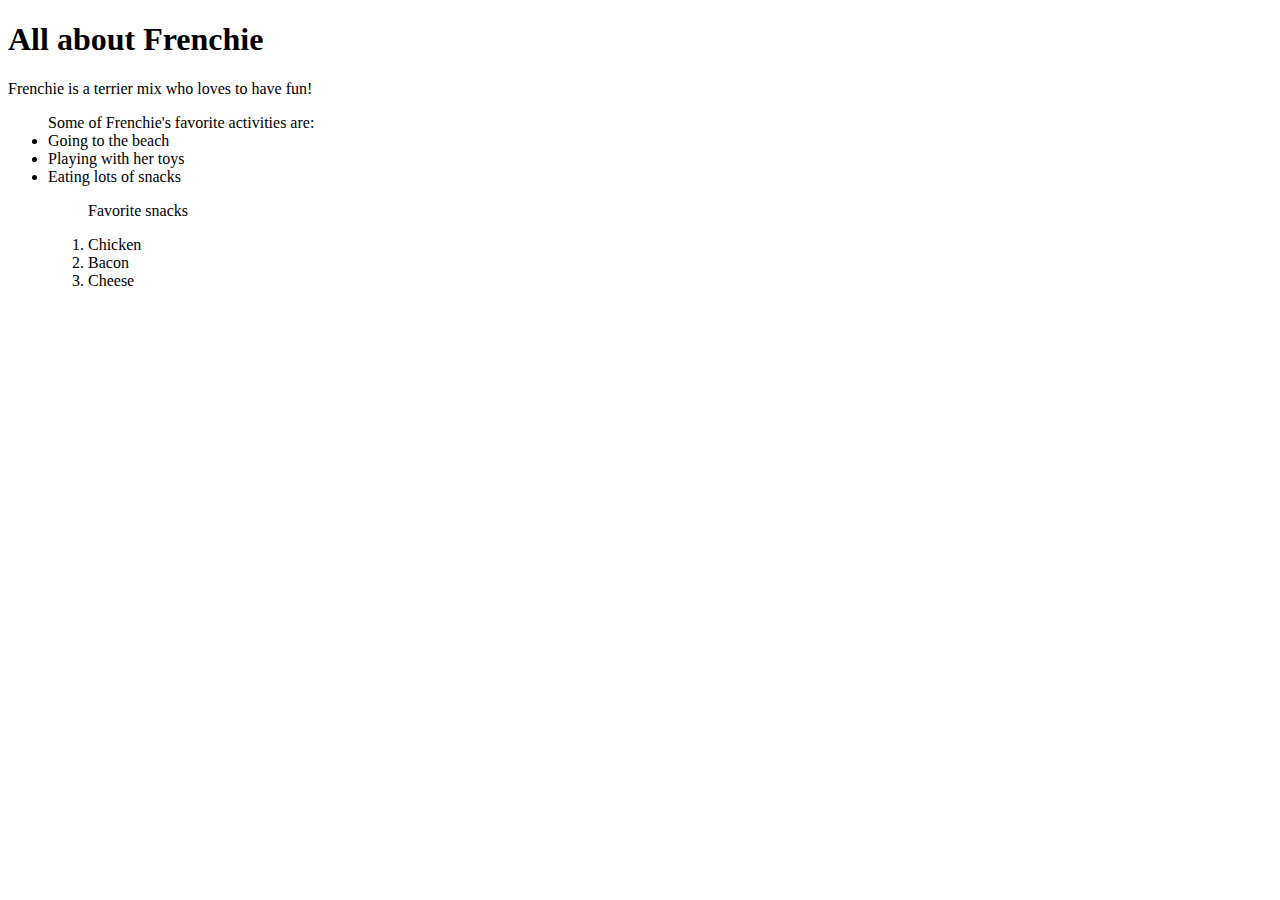
==== dog.html @ d7517e5b "create boiler plate with h1, p, ul and ol" ====
<!DOCTYPE html>
<html lang="en">
<head></head>
  <title>Dog blog</title>
</head>
<body>
  <h1>All about Frenchie</h1>
  <p>Frenchie is a terrier mix who loves to have fun!</p>
  <ul>Some of Frenchie's favorite activities are:
    <li>Going to the beach</li>
    <li>Playing with her toys</li>
    <li>Eating lots of snacks
      <ol>
        <p>Favorite snacks</p>
        <li>Chicken</li>
        <li>Bacon</li>
        <li>Cheese</li>
      </ol>
    </li>
  </ul>
  
</body>
</html>
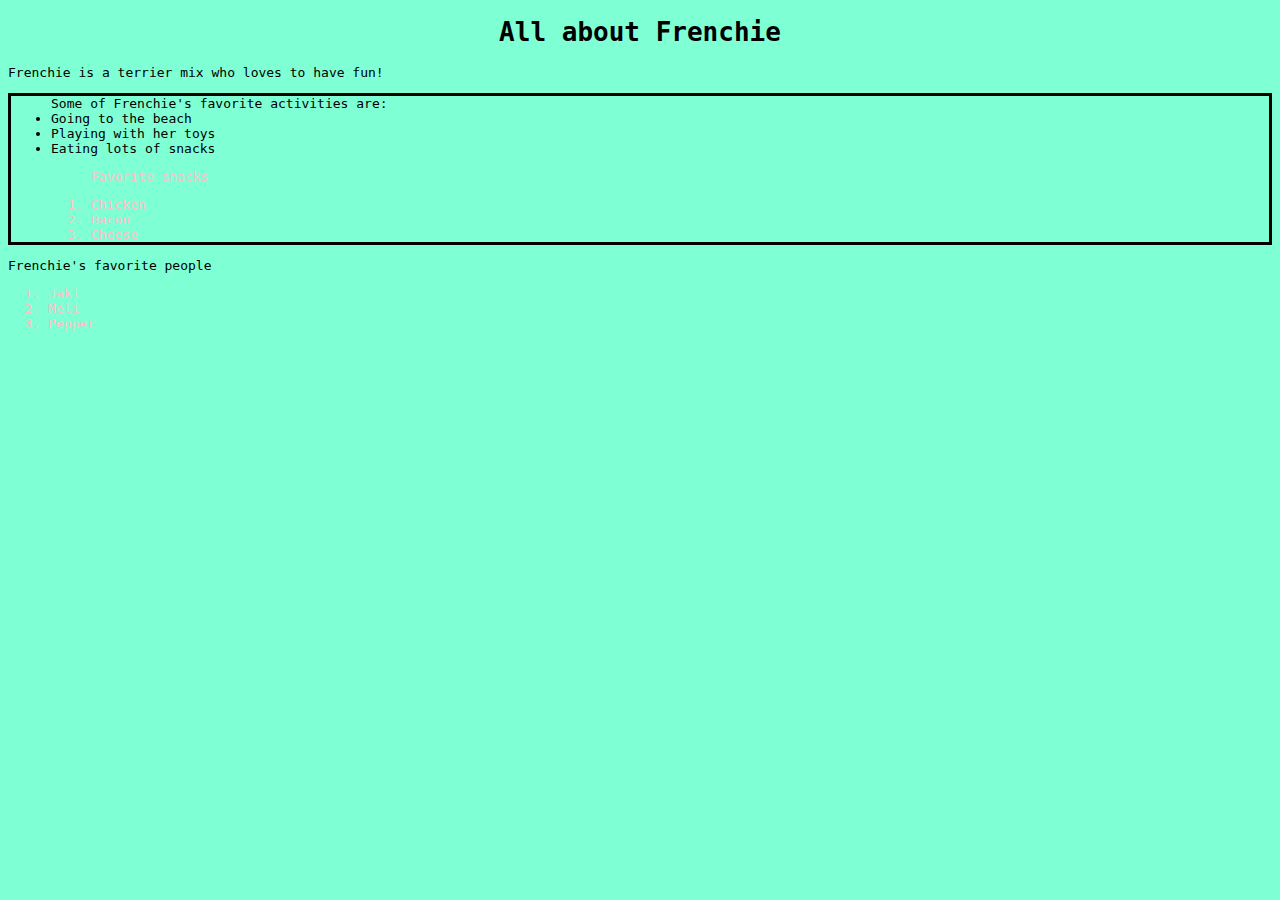
==== commit 6a4bc334: "create stylesheet with custom styling and link in headof html" ====
--- a/dog.html
+++ b/dog.html
@@ -1,6 +1,7 @@
 <!DOCTYPE html>
 <html lang="en">
-<head></head>
+<head>
+<link rel="stylesheet" href="css/styles.css" type="text/css">
   <title>Dog blog</title>
 </head>
 <body>
@@ -18,6 +19,13 @@
       </ol>
     </li>
   </ul>
-  
+
+  <p>Frenchie's favorite people</p>
+  <ol>
+    <li>Jaki</li>
+    <li>Meli</li>
+    <li>Pepper</li>
+  </ol>
+
 </body>
 </html>--- a/css/styles.css
+++ b/css/styles.css
@@ -0,0 +1,17 @@
+body {
+  background-color: aquamarine;
+  font-family: monospace;
+}
+
+h1 {
+  text-align: center;
+  font-weight: bold;
+}
+
+ul {
+  border: solid black;
+}
+
+ol {
+  color: pink;
+}